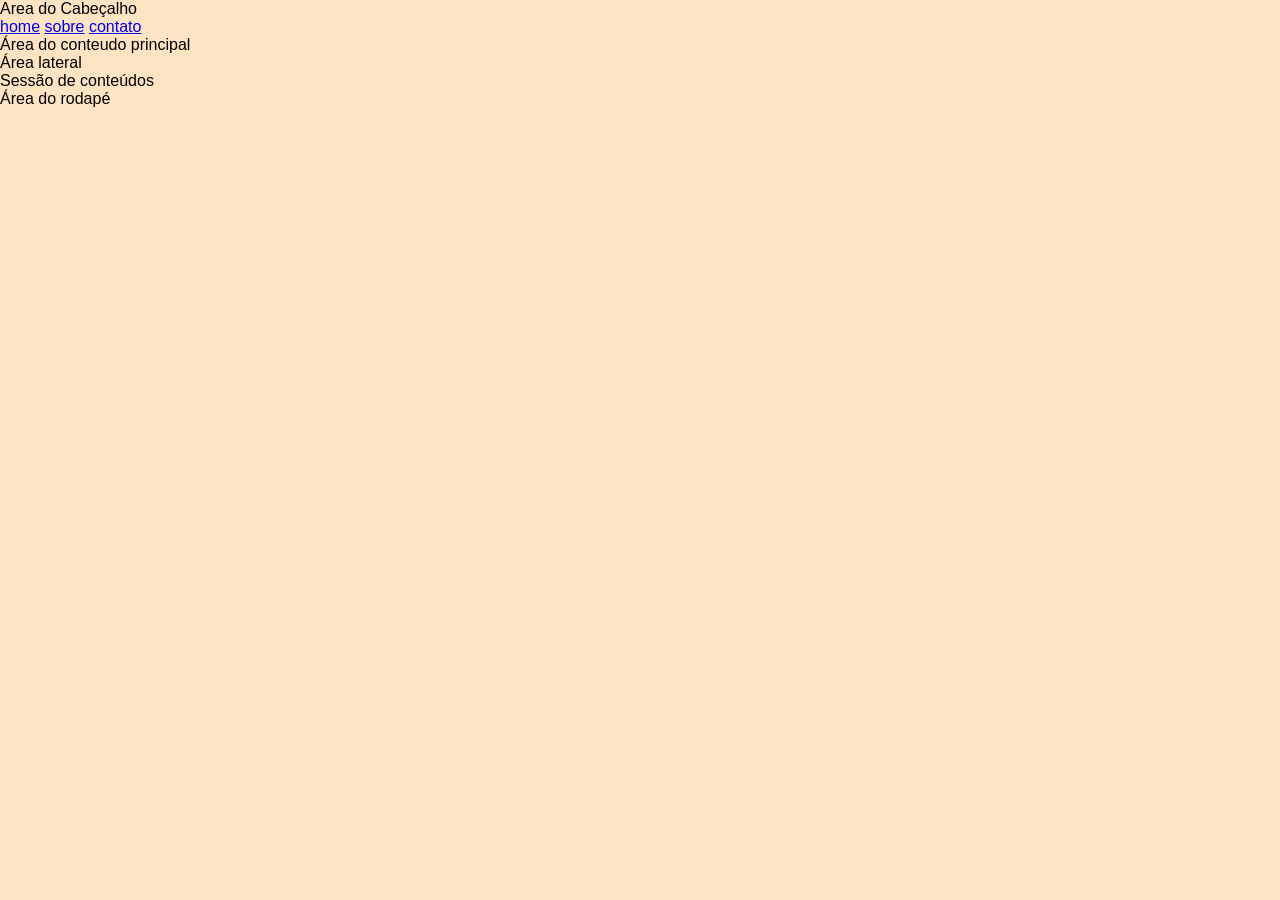
==== html/HTML-INTERMEDIARIO/index.html @ b6a28883 "HTML" ====
<!DOCTYPE html>
<html lang="pt-br">
<head>
    <meta charset="UTF-8">
    <meta name="viewport" content="width=device-width, initial-scale=1.0">
    <title>HTML Intermediário</title>
    <link rel="stylesheet" href="css/estilos.css">
</head>
<body>
    <!-- <div id="header">...</div>-->
    <header>
        Area do Cabeçalho
    </header>
    <nav> <!-- tag Semantica para menu de navegação-->
        <a href="#">home</a>
        <a href="#">sobre</a>
        <a href="#">contato</a>
    </nav>

    <main><!-- Tag semantica para os conteudos da pagina-->
    Área do conteudo principal
    </main>
        <aside>
            Área lateral
        </aside>

        <section>
            Sessão de conteúdos
        </section>
    <footer>
        Área do rodapé
    </footer>
</body>
</html>
---- html/HTML-INTERMEDIARIO/css/estilos.css ----
*{
    margin: 0;
    padding: 0;
    box-sizing: 0;
}

body{
    font-size: 16px;
    font-family: 'Segoe UI', Tahoma, Geneva, Verdana, sans-serif;
    height: 100dvh;
    width: 100%;
    background-color: bisque;
}
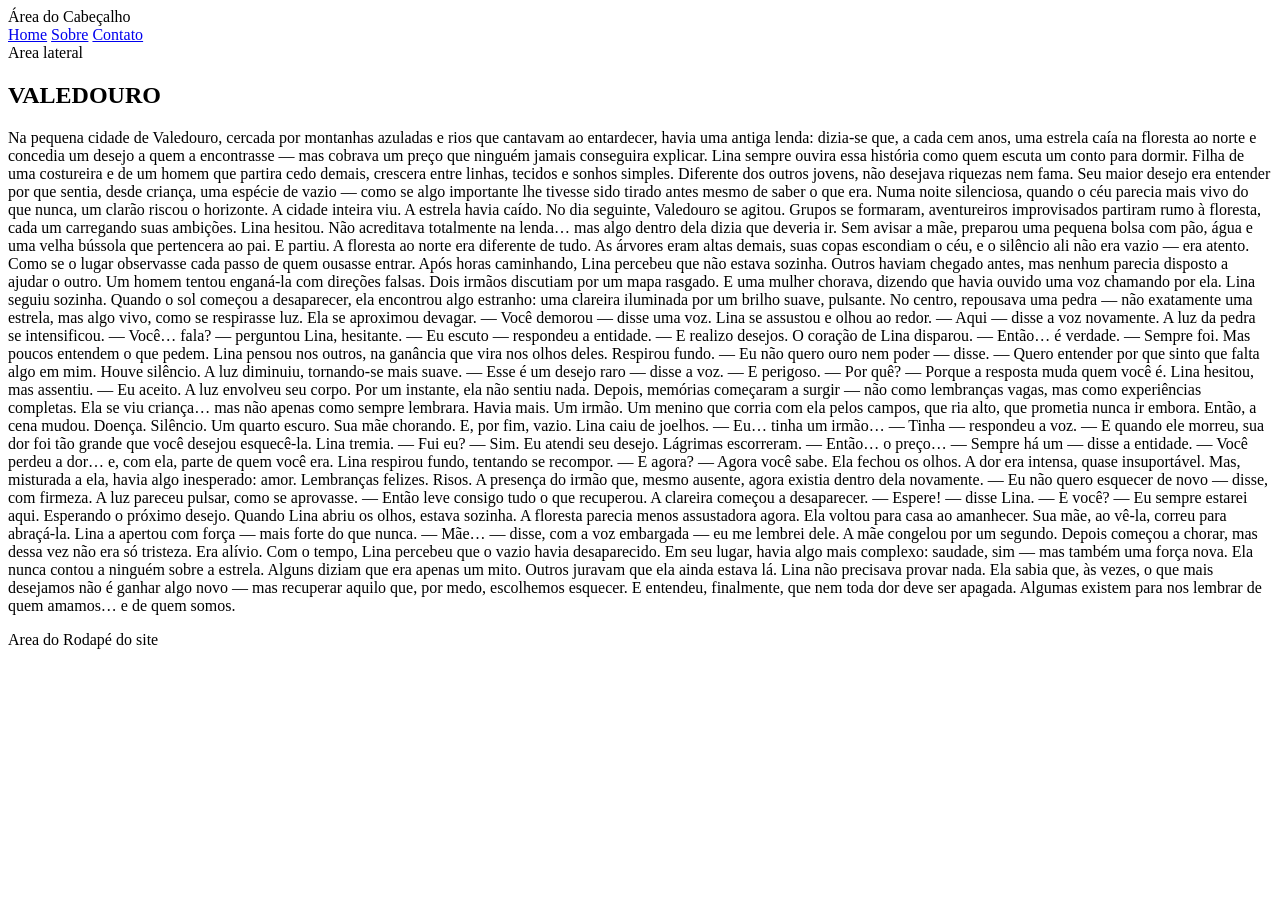
==== commit fbc11e60: "sei la tbm" ====
--- a/html/HTML-INTERMEDIARIO/index.html
+++ b/html/HTML-INTERMEDIARIO/index.html
@@ -2,33 +2,158 @@
 <html lang="pt-br">
 <head>
     <meta charset="UTF-8">
-    <meta name="viewport" content="width=device-width, initial-scale=1.0">
-    <title>HTML Intermediário</title>
-    <link rel="stylesheet" href="css/estilos.css">
+    <meta name="viewport" content="width=
+    , initial-scale=1.0">
+    <title>HTML INTERMEDIARIO</title>
+    <link rel="stylesheet" href="CSS/estilos.css">
 </head>
 <body>
-    <!-- <div id="header">...</div>-->
     <header>
-        Area do Cabeçalho
+    Área do Cabeçalho
     </header>
-    <nav> <!-- tag Semantica para menu de navegação-->
-        <a href="#">home</a>
-        <a href="#">sobre</a>
-        <a href="#">contato</a>
+    <nav>
+        <a href="#">Home</a>
+        <a href="#">Sobre</a>
+        <a href="#">Contato</a>
     </nav>
 
-    <main><!-- Tag semantica para os conteudos da pagina-->
-    Área do conteudo principal
+    <main>
+       
+        <aside>
+            Area lateral
+        </aside>
+        <section>
+            <h1>VALEDOURO</h1>
+            <p>
+                Na pequena cidade de Valedouro, cercada por montanhas azuladas e rios que cantavam ao entardecer, havia uma antiga lenda: dizia-se que, a cada cem anos, uma estrela caía na floresta ao norte e concedia um desejo a quem a encontrasse — mas cobrava um preço que ninguém jamais conseguira explicar.
+
+Lina sempre ouvira essa história como quem escuta um conto para dormir. Filha de uma costureira e de um homem que partira cedo demais, crescera entre linhas, tecidos e sonhos simples. Diferente dos outros jovens, não desejava riquezas nem fama. Seu maior desejo era entender por que sentia, desde criança, uma espécie de vazio — como se algo importante lhe tivesse sido tirado antes mesmo de saber o que era.
+
+Numa noite silenciosa, quando o céu parecia mais vivo do que nunca, um clarão riscou o horizonte. A cidade inteira viu. A estrela havia caído.
+
+No dia seguinte, Valedouro se agitou. Grupos se formaram, aventureiros improvisados partiram rumo à floresta, cada um carregando suas ambições. Lina hesitou. Não acreditava totalmente na lenda… mas algo dentro dela dizia que deveria ir.
+
+Sem avisar a mãe, preparou uma pequena bolsa com pão, água e uma velha bússola que pertencera ao pai. E partiu.
+
+A floresta ao norte era diferente de tudo. As árvores eram altas demais, suas copas escondiam o céu, e o silêncio ali não era vazio — era atento. Como se o lugar observasse cada passo de quem ousasse entrar.
+
+Após horas caminhando, Lina percebeu que não estava sozinha. Outros haviam chegado antes, mas nenhum parecia disposto a ajudar o outro. Um homem tentou enganá-la com direções falsas. Dois irmãos discutiam por um mapa rasgado. E uma mulher chorava, dizendo que havia ouvido uma voz chamando por ela.
+
+Lina seguiu sozinha.
+
+Quando o sol começou a desaparecer, ela encontrou algo estranho: uma clareira iluminada por um brilho suave, pulsante. No centro, repousava uma pedra — não exatamente uma estrela, mas algo vivo, como se respirasse luz.
+
+Ela se aproximou devagar.
+
+— Você demorou — disse uma voz.
+
+Lina se assustou e olhou ao redor.
+
+— Aqui — disse a voz novamente.
+
+A luz da pedra se intensificou.
+
+— Você… fala? — perguntou Lina, hesitante.
+
+— Eu escuto — respondeu a entidade. — E realizo desejos.
+
+O coração de Lina disparou.
+
+— Então… é verdade.
+
+— Sempre foi. Mas poucos entendem o que pedem.
+
+Lina pensou nos outros, na ganância que vira nos olhos deles. Respirou fundo.
+
+— Eu não quero ouro nem poder — disse. — Quero entender por que sinto que falta algo em mim.
+
+Houve silêncio.
+
+A luz diminuiu, tornando-se mais suave.
+
+— Esse é um desejo raro — disse a voz. — E perigoso.
+
+— Por quê?
+
+— Porque a resposta muda quem você é.
+
+Lina hesitou, mas assentiu.
+
+— Eu aceito.
+
+A luz envolveu seu corpo. Por um instante, ela não sentiu nada. Depois, memórias começaram a surgir — não como lembranças vagas, mas como experiências completas.
+
+Ela se viu criança… mas não apenas como sempre lembrara. Havia mais. Um irmão. Um menino que corria com ela pelos campos, que ria alto, que prometia nunca ir embora.
+
+Então, a cena mudou. Doença. Silêncio. Um quarto escuro. Sua mãe chorando. E, por fim, vazio.
+
+Lina caiu de joelhos.
+
+— Eu… tinha um irmão…
+
+— Tinha — respondeu a voz. — E quando ele morreu, sua dor foi tão grande que você desejou esquecê-la.
+
+Lina tremia.
+
+— Fui eu?
+
+— Sim. Eu atendi seu desejo.
+
+Lágrimas escorreram.
+
+— Então… o preço…
+
+— Sempre há um — disse a entidade. — Você perdeu a dor… e, com ela, parte de quem você era.
+
+Lina respirou fundo, tentando se recompor.
+
+— E agora?
+
+— Agora você sabe.
+
+Ela fechou os olhos. A dor era intensa, quase insuportável. Mas, misturada a ela, havia algo inesperado: amor. Lembranças felizes. Risos. A presença do irmão que, mesmo ausente, agora existia dentro dela novamente.
+
+— Eu não quero esquecer de novo — disse, com firmeza.
+
+A luz pareceu pulsar, como se aprovasse.
+
+— Então leve consigo tudo o que recuperou.
+
+A clareira começou a desaparecer.
+
+— Espere! — disse Lina. — E você?
+
+— Eu sempre estarei aqui. Esperando o próximo desejo.
+
+Quando Lina abriu os olhos, estava sozinha. A floresta parecia menos assustadora agora.
+
+Ela voltou para casa ao amanhecer.
+
+Sua mãe, ao vê-la, correu para abraçá-la. Lina a apertou com força — mais forte do que nunca.
+
+— Mãe… — disse, com a voz embargada — eu me lembrei dele.
+
+A mãe congelou por um segundo. Depois começou a chorar, mas dessa vez não era só tristeza. Era alívio.
+
+Com o tempo, Lina percebeu que o vazio havia desaparecido. Em seu lugar, havia algo mais complexo: saudade, sim — mas também uma força nova.
+
+Ela nunca contou a ninguém sobre a estrela. Alguns diziam que era apenas um mito. Outros juravam que ela ainda estava lá.
+
+Lina não precisava provar nada.
+
+Ela sabia que, às vezes, o que mais desejamos não é ganhar algo novo — mas recuperar aquilo que, por medo, escolhemos esquecer.
+
+E entendeu, finalmente, que nem toda dor deve ser apagada. Algumas existem para nos lembrar de quem amamos… e de quem somos.
+
+
+            </p>
+        </section>
     </main>
-        <aside>
-            Área lateral
-        </aside>
 
-        <section>
-            Sessão de conteúdos
-        </section>
     <footer>
-        Área do rodapé
+        Area do Rodapé do site
     </footer>
+
+    
 </body>
 </html>
